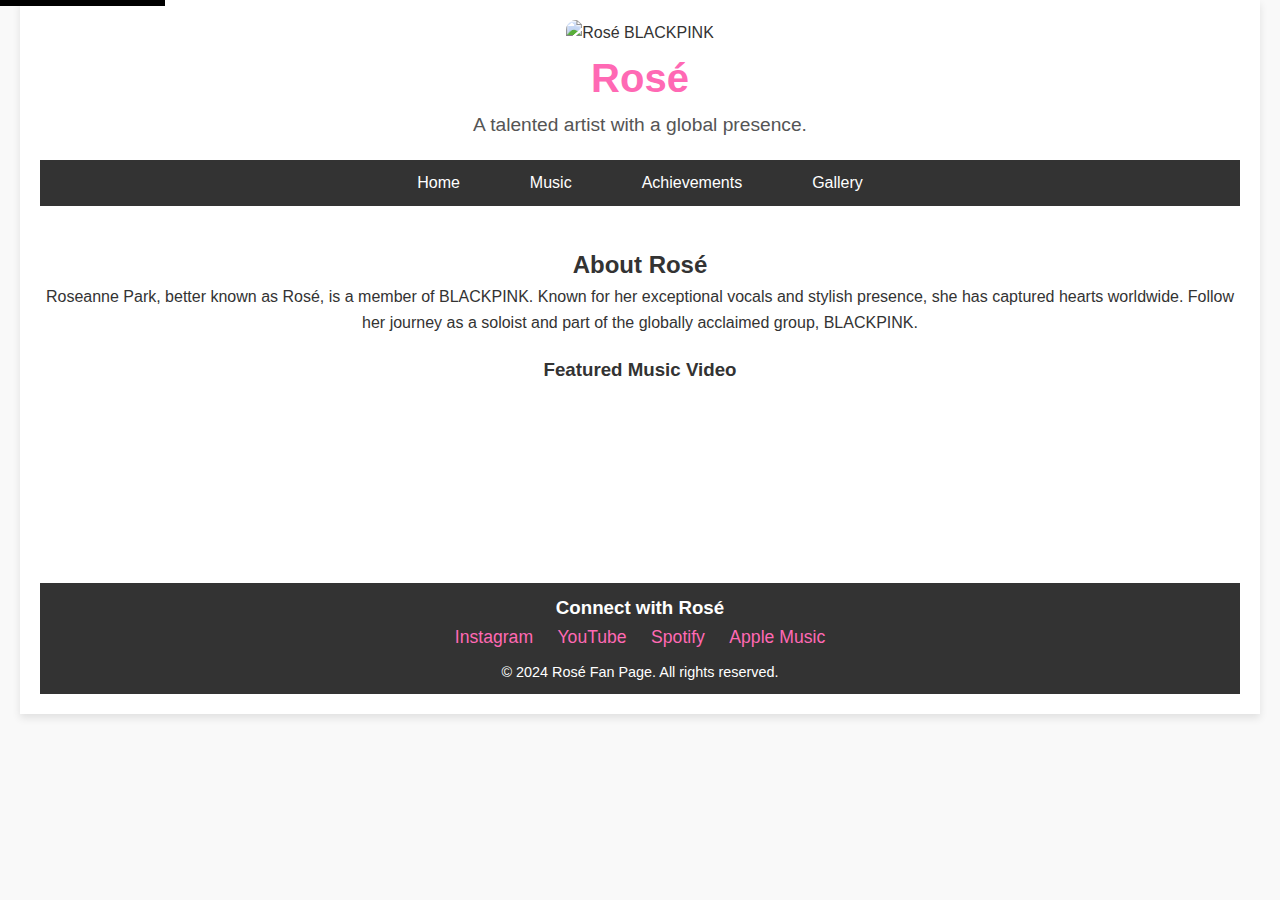
==== index.html @ f5b0f591 "Add files via upload" ====
<!DOCTYPE html>
<html lang="en">
<head>
  <meta charset="UTF-8">
  <meta name="viewport" content="width=device-width, initial-scale=1.0">
  <meta name="description" content="Rose BLACKPINK fan page showcasing her music, achievements, and gallery.">
  <title>Rosé</title>
  <link rel="stylesheet" href="styles.css">
  <!-- Adding a link to a Google Font for better typography -->
  <link href="https://fonts.googleapis.com/css2?family=Roboto:wght@400;700&display=swap" rel="stylesheet">
</head>

<body>
  <!-- Skip Link for accessibility -->
  <a href="#main-content" class="skip-link" tabindex="1">Skip to main content</a>

  <div id="wrapper">
    <!-- Header Section with Image -->
    <header role="banner" tabindex="2">
      <div class="header-image" tabindex="3">
        <img src="https://www.rosesarerosie.com/sites/g/files/g2000019111/files/2024-09/Mask%20Group%201%402x.png" 
             alt="Rosé BLACKPINK" class="header-img">
      </div>
      <div class="logo">
        <h1>Rosé</h1>
        <p>A talented artist with a global presence.</p>
      </div>
    </header>

    <!-- Navigation Section -->
    <nav aria-label="Main Navigation" tabindex="4">
      <ul class="nav-links">
        <li><a href="index.html" tabindex="5">Home</a></li>
        <li><a href="music.html" tabindex="6">Music</a></li>
        <li><a href="achievements.html" tabindex="7">Achievements</a></li>
        <li><a href="gallery.html" tabindex="8">Gallery</a></li>
      </ul>
    </nav>

    <!-- Main Content Section -->
    <main id="main-content" role="main">
      <section class="about-rose" tabindex="9">
        <h2>About Rosé</h2>
        <p>Roseanne Park, better known as Rosé, is a member of BLACKPINK. Known for her exceptional vocals and stylish presence, she has captured hearts worldwide. Follow her journey as a soloist and part of the globally acclaimed group, BLACKPINK.</p>
      </section>

      <!-- Featured Music Video -->
      <div class="video-container" tabindex="10">
        <h3>Featured Music Video</h3>
        <iframe width="560" height="315" 
                src="https://www.youtube.com/embed/pZ1NdE69VTs" 
                title="ROSÉ - number one girl (official music video)" 
                frameborder="0" 
                allowfullscreen 
                tabindex="11">
        </iframe>
      </div>
    </main>

    <!-- Footer Section with Social and Music Links -->
    <footer tabindex="12">
      <div class="social-links" tabindex="13">
        <h3>Connect with Rosé</h3>
        <a href="https://www.instagram.com/roses_are_rosie/" target="_blank" tabindex="14">Instagram</a>
        <a href="https://www.youtube.com/@roses_are_rosie" target="_blank" tabindex="15">YouTube</a>
        <a href="https://open.spotify.com/artist/3eVa5w3URK5duf6eyVDbu9" target="_blank" tabindex="16">Spotify</a>
        <a href="https://music.apple.com/us/artist/ros%C3%A9/1406242696" target="_blank" tabindex="17">Apple Music</a>
      </div>
      <p tabindex="18">&copy; 2024 Rosé Fan Page. All rights reserved.</p>
    </footer>
  </div>
</body>
</html>
---- styles.css ----
/* Reset some default styles */
body, h1, h2, h3, p, ul, li, a {
  margin: 0;
  padding: 0;
  box-sizing: border-box;
}

body {
  font-family: Arial, sans-serif;
  background-color: #f9f9f9;
  color: #333;
  line-height: 1.6;
}

/* Wrapper to center and constrain layout */
#wrapper {
  max-width: 1200px;
  margin: 0 auto;
  padding: 20px;
  background-color: #fff;
  box-shadow: 0 4px 8px rgba(0, 0, 0, 0.1);
}

/* Header Section */
header {
  text-align: center;
  margin-bottom: 20px;
}

.header-image img {
  max-width: 100%;
  height: auto;
  border-radius: 10px;
}

.logo h1 {
  font-size: 2.5rem;
  color: #ff69b4;
}

.logo p {
  font-size: 1.2rem;
  color: #555;
}

/* Navigation */
nav {
  margin: 20px 0;
  background-color: #333;
}

nav ul {
  list-style: none;
  display: flex;
  justify-content: center;
  padding: 0;
}

nav ul li {
  margin: 0 15px;
}

nav ul li a {
  color: #fff;
  text-decoration: none;
  padding: 10px 20px;
  display: block;
  border-radius: 5px;
  transition: background-color 0.3s ease;
}

nav ul li a:hover {
  background-color: #ff69b4;
}

/* Main Content */
main {
  text-align: center;
  padding: 20px 0;
}

.about-rose {
  margin-bottom: 20px;
}

.video-container iframe {
  max-width: 100%;
  height: auto;
  border: none;
  border-radius: 10px;
  margin-top: 20px;
}

/* Footer Section */
footer {
  background-color: #333;
  color: #fff;
  padding: 10px 0;
  text-align: center;
}

footer .social-links a {
  color: #ff69b4;
  text-decoration: none;
  margin: 0 10px;
  font-size: 1.1rem;
}

footer .social-links a:hover {
  text-decoration: underline;
}

footer p {
  margin-top: 10px;
  font-size: 0.9rem;
}

/* Skip Link */
.skip-link {
  position: absolute;
  top: -40px;
  left: 0;
  background: #000;
  color: #fff;
  padding: 10px;
  text-decoration: none;
  z-index: 100;
}

.skip-link:focus {
  top: 0;
}

/* Responsive Design for Mobile */
@media (max-width: 768px) {
  header .header-image img {
    max-width: 80%;
  }

  nav ul {
    flex-direction: column;
    padding: 10px 0;
  }

  nav ul li {
    margin-bottom: 10px;
  }

  main {
    padding: 20px 10px;
  }
}
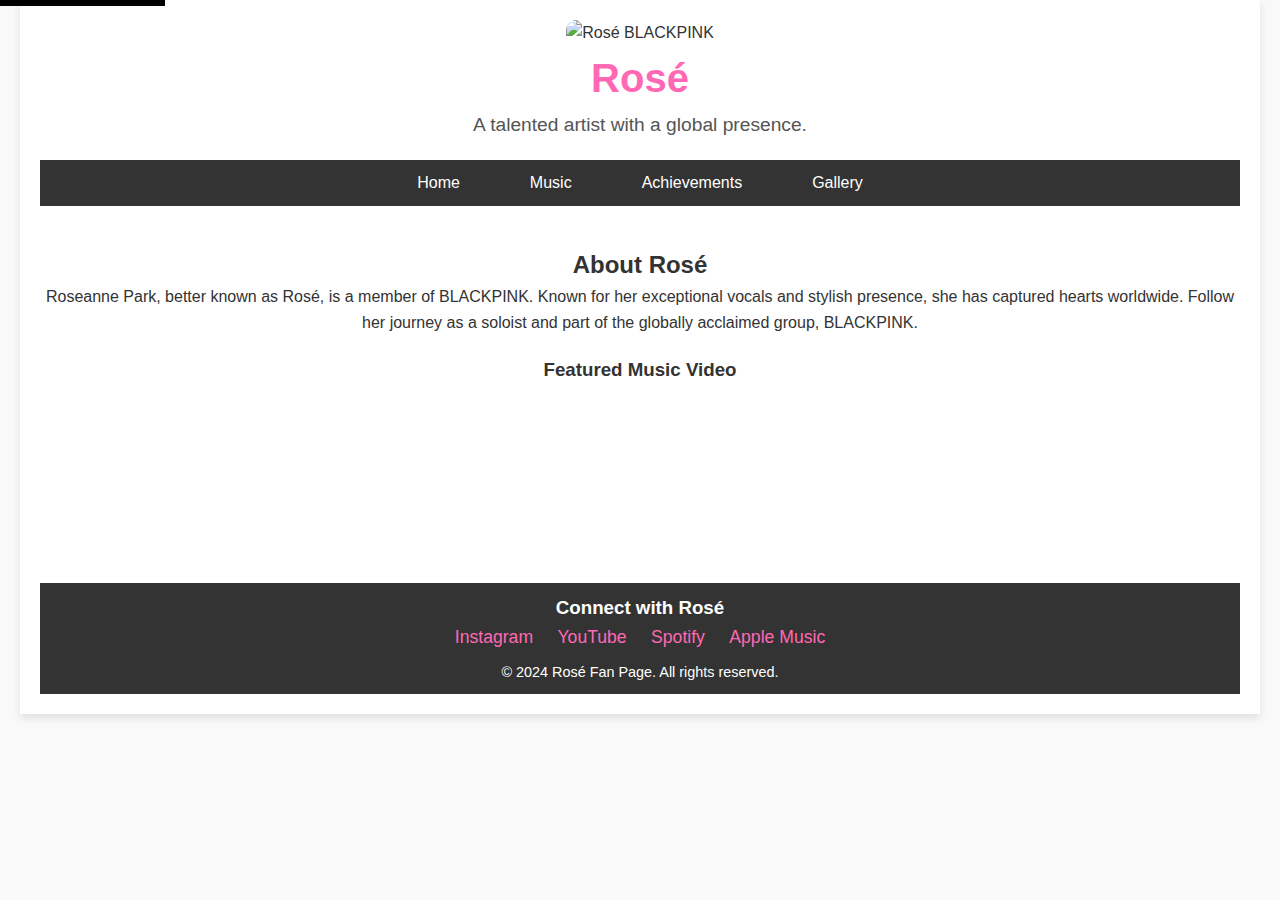
==== commit f6510da6: "delete" ====
--- a/index.html
+++ b/index.html
@@ -27,7 +27,6 @@
       </div>
     </header>
 
-    <!-- Navigation Section -->
     <nav aria-label="Main Navigation" tabindex="4">
       <ul class="nav-links">
         <li><a href="index.html" tabindex="5">Home</a></li>
@@ -37,14 +36,12 @@
       </ul>
     </nav>
 
-    <!-- Main Content Section -->
     <main id="main-content" role="main">
       <section class="about-rose" tabindex="9">
         <h2>About Rosé</h2>
         <p>Roseanne Park, better known as Rosé, is a member of BLACKPINK. Known for her exceptional vocals and stylish presence, she has captured hearts worldwide. Follow her journey as a soloist and part of the globally acclaimed group, BLACKPINK.</p>
       </section>
 
-      <!-- Featured Music Video -->
       <div class="video-container" tabindex="10">
         <h3>Featured Music Video</h3>
         <iframe width="560" height="315" 
@@ -57,7 +54,6 @@
       </div>
     </main>
 
-    <!-- Footer Section with Social and Music Links -->
     <footer tabindex="12">
       <div class="social-links" tabindex="13">
         <h3>Connect with Rosé</h3>
--- a/styles.css
+++ b/styles.css
@@ -1,4 +1,3 @@
-/* Reset some default styles */
 body, h1, h2, h3, p, ul, li, a {
   margin: 0;
   padding: 0;
@@ -12,7 +11,6 @@
   line-height: 1.6;
 }
 
-/* Wrapper to center and constrain layout */
 #wrapper {
   max-width: 1200px;
   margin: 0 auto;
@@ -21,7 +19,6 @@
   box-shadow: 0 4px 8px rgba(0, 0, 0, 0.1);
 }
 
-/* Header Section */
 header {
   text-align: center;
   margin-bottom: 20px;
@@ -43,7 +40,6 @@
   color: #555;
 }
 
-/* Navigation */
 nav {
   margin: 20px 0;
   background-color: #333;
@@ -73,7 +69,6 @@
   background-color: #ff69b4;
 }
 
-/* Main Content */
 main {
   text-align: center;
   padding: 20px 0;
@@ -91,7 +86,6 @@
   margin-top: 20px;
 }
 
-/* Footer Section */
 footer {
   background-color: #333;
   color: #fff;
@@ -115,7 +109,6 @@
   font-size: 0.9rem;
 }
 
-/* Skip Link */
 .skip-link {
   position: absolute;
   top: -40px;
@@ -131,7 +124,6 @@
   top: 0;
 }
 
-/* Responsive Design for Mobile */
 @media (max-width: 768px) {
   header .header-image img {
     max-width: 80%;
@@ -150,3 +142,20 @@
     padding: 20px 10px;
   }
 }
+.gallery {
+  display: flex;
+  flex-direction: column; 
+  gap: 16px;
+  padding: 20px;
+}
+.image-container {
+  display: grid;
+  grid-template-columns: repeat(auto-fill, minmax(300px, 1fr));
+  gap: 16px;
+}
+.image-container img {
+  width: 100%;
+  height: auto;
+  border-radius: 10px;
+  box-shadow: 0 4px 6px rgba(0, 0, 0, 0.1);
+}
